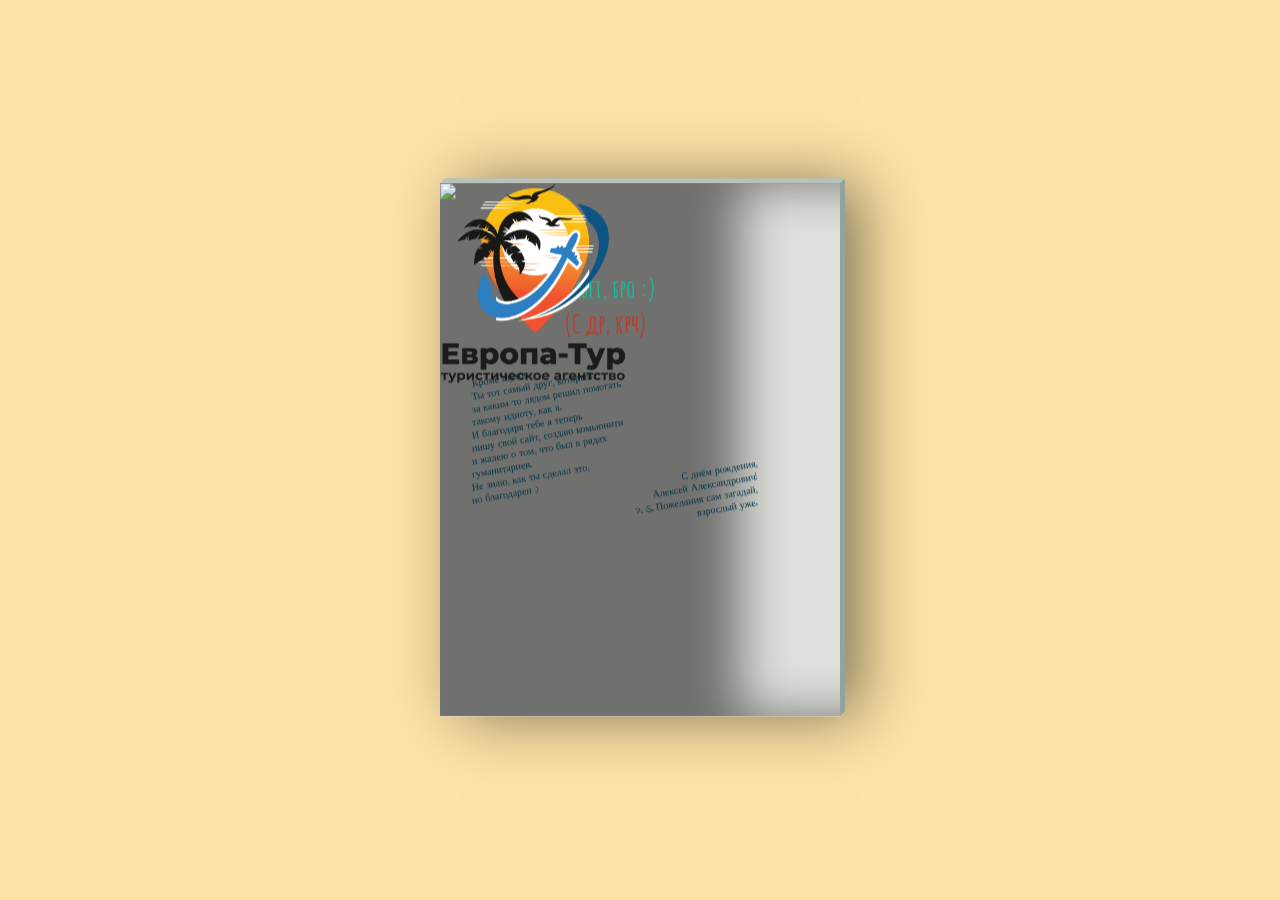
==== forbro.html @ 7b837e4c "Add files via upload" ====
<!DOCTYPE html>
<html lang="ru">
<head>
	<meta charset="UTF-8">
	<meta name="viewport" content="width=device-width, height=device-height, initial-scale=1.0">
	<title>Леха, с днём рождения!!!</title>
	<meta name="description" content="Лучшее поздравление - составленное своими руками?">
	<link rel="stylesheet" href="style.css">
</head>
<body>
	<div class="card">
		<div class="imgBox">
			<div class="bark"></div>
			<img src="https://img0.liveinternet.ru/images/attach/c/7/94/61/94061928_483024_thumb.gif" class="mainImg">
			<img src="europatour-large.png" class="logo">
		</div>
		<div class="details">
			<h4 class="color1">Привет, бро :)</h2>
			<h4 class="color2 margin">(С др, крч)</h3>
			<p>Кроме шуток:</p>
			<p>Ты тот самый друг, который</p>
			<p>за каким-то лядом решил помогать</p>
			<p>такому идиоту, как я.</p>
			<p>И благодаря тебе я теперь</p>
			<p>пишу свой сайт, создаю комьюнити</p>
			<p>и жалею о том, что был в рядах</p>
			<p>гуманитариев.</p>
			<p>Не знаю, как ты сделал это,</p>
			<p>но благодарен :)</p>
			<p class="text-right">С днём рождения,</p>
			<p class="text-right">Алексей Александрович!</p>
			<p class="text-right">P. S. Пожелания сам загадай,</p>
			<p class="text-right">взрослый уже.</p>
		</div>
	</div>
</body>
</html>
---- style.css ----
@import url('https://fonts.googleapis.com/css?family=Indie+Flower');
@import url('https://fonts.googleapis.com/css?family=Amatic+SC');

body {
	font-family: 'Indie Flower', cursive !important;
  background: #FDE3A7;
	margin: 0px;
	padding: 0px;
}

::selection {
	background: transparent;
}

h4 {
	font-size: 26px;
	line-height: 1px;
	font-family: 'Amatic SC', cursive !important;
}

.color1{color:#1BBC9B}
.color2{color:#C0392B}


.card {
	color: #013243;
	position: absolute;
	top: 50%;
	left: 50%;
	width: 400px;
	height: 533.3px;
	background: #e0e1dc;
	transform-style: preserve-3d;
	transform: translate(-50%,-50%) perspective(2000px);
	box-shadow: inset 300px 0 50px rgba(0,0,0,.5), 20px 0 60px rgba(0,0,0,.5);
	transition: 1s;
}

.mainImg {
	position: relative;
}

.mainImg:after {
	z-index: -1;
}

.logo {
	position: absolute;
	top: 0;
	left: 0;
	min-width: 50px !important;
	max-height: 200px !important;
}

.card:hover {
	transform: translate(-50%,-50%) perspective(2000px) rotate(15deg) scale(1.2);
	box-shadow: inset 20px 0 50px rgba(0,0,0,.5), 0 10px 100px rgba(0,0,0,.5);
}

.card:before {
	content:'';
	position: absolute;
	top: -5px;
	left: 0;
	width: 100%;
	height: 5px;
	background: #BAC1BA;
	transform-origin: bottom;
	transform: skewX(-45deg);
}

.card:after {
	content: '';
	position: absolute;
	top: 0;
	right: -5px;
	width: 5px;
	height: 100%;
	background: #92A29C;
	transform-origin: left;
	transform: skewY(-45deg);
}

.card:after imgBox {
	background-color: #013243;
	z-index: 5;
}

.card .imgBox {
	width: 100%;
	height: 100%;
	position: relative;
	transform-origin: left;
	transition: .7s;
}

.card .bark {
	position: absolute;
	background: #e0e1dc;
	width: 100%;
	height: 100%;
	opacity: 0;
	transition: .7s;
	z-index: 99;
}

.card .imgBox img {
	min-width: 400px;
	max-height: 640px;
}

.card:hover .imgBox {
	transform: rotateY(-135deg);
	z-index: -1;
}

.card:hover .bark {
	opacity: 1;
	transition: .6s;
  box-shadow: 300px 200px 100px rgba(0, 0, 0, .4) inset;
}

.card .details {
	position: absolute;
	top: 0;
	left: 0;
	box-sizing: border-box;
	padding: 0 0 0 10px;
	z-index: -1;
	margin-top: 70px;
	height: 80%;
	width: 80%;
}

.card .details p {
	font-size: 10px;
	line-height: 3px;
	transform: rotate(-10deg);
	padding: 0 0 0 20px;
}

.card .details h4 {
	text-align: center;
}

.text-right {
	text-align: right;
}
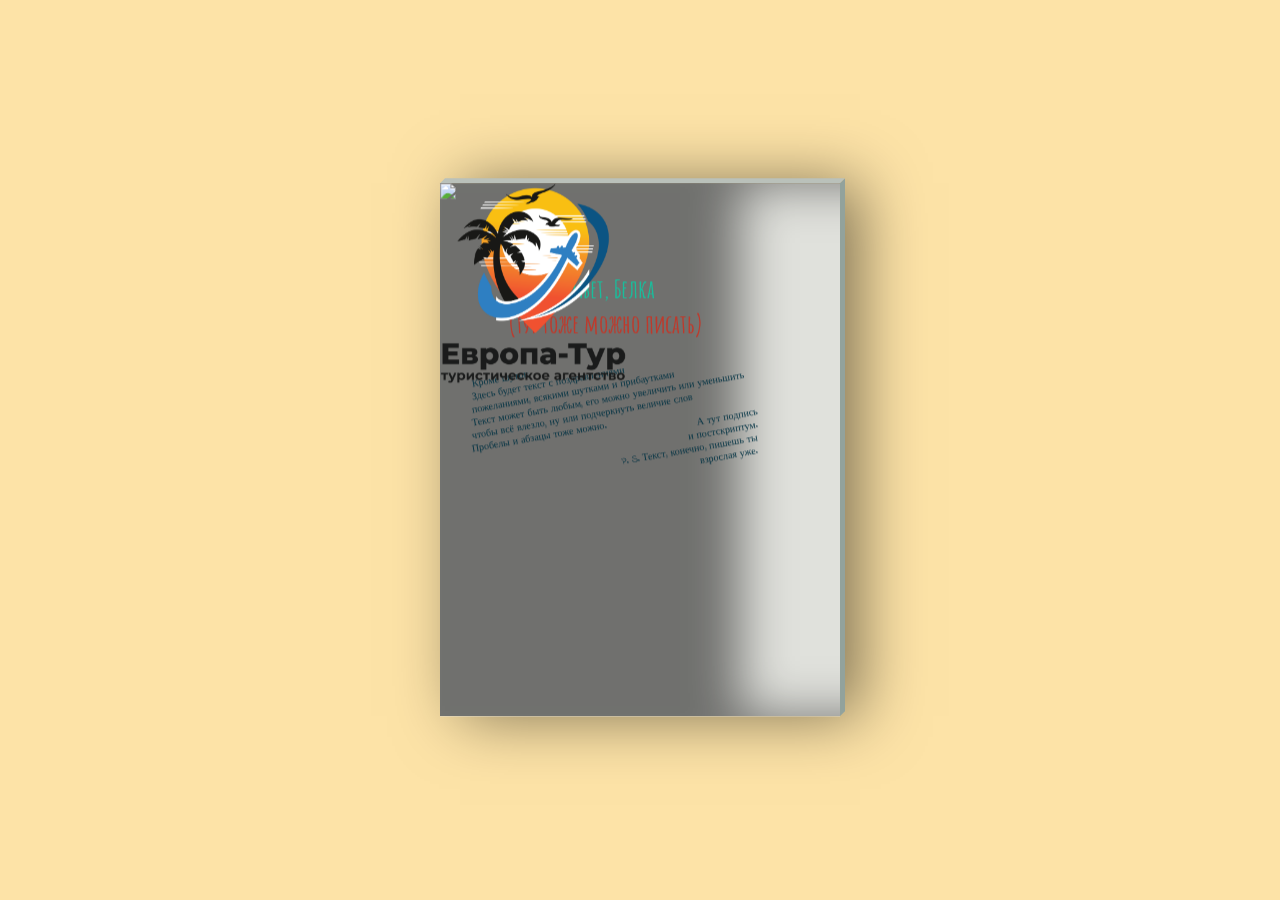
==== commit 07596b7c: "Update forbro.html" ====
--- a/forbro.html
+++ b/forbro.html
@@ -3,8 +3,8 @@
 <head>
 	<meta charset="UTF-8">
 	<meta name="viewport" content="width=device-width, height=device-height, initial-scale=1.0">
-	<title>Леха, с днём рождения!!!</title>
-	<meta name="description" content="Лучшее поздравление - составленное своими руками?">
+	<title>Подарок для родителей</title>
+	<meta name="description" content="Лучшее поздравление - составленное своими руками">
 	<link rel="stylesheet" href="style.css">
 </head>
 <body>
@@ -15,23 +15,21 @@
 			<img src="europatour-large.png" class="logo">
 		</div>
 		<div class="details">
-			<h4 class="color1">Привет, бро :)</h2>
-			<h4 class="color2 margin">(С др, крч)</h3>
+			<h4 class="color1">Привет, Белка</h2>
+			<h4 class="color2 margin">(тут тоже можно писать)</h3>
 			<p>Кроме шуток:</p>
-			<p>Ты тот самый друг, который</p>
-			<p>за каким-то лядом решил помогать</p>
-			<p>такому идиоту, как я.</p>
-			<p>И благодаря тебе я теперь</p>
-			<p>пишу свой сайт, создаю комьюнити</p>
-			<p>и жалею о том, что был в рядах</p>
-			<p>гуманитариев.</p>
-			<p>Не знаю, как ты сделал это,</p>
-			<p>но благодарен :)</p>
-			<p class="text-right">С днём рождения,</p>
-			<p class="text-right">Алексей Александрович!</p>
-			<p class="text-right">P. S. Пожелания сам загадай,</p>
-			<p class="text-right">взрослый уже.</p>
+			<p>Здесь будет текст с поздравлениями</p>
+			<p>пожеланиями, всякими шутками и прибаутками</p>
+			<p></p>
+			<p>Текст может быть любым, его можно увеличить или уменьшить</p>
+			<p>чтобы всё влезло, ну или подчеркнуть величие слов</p>
+			<p></p>
+			<p>Пробелы и абзацы тоже можно.</p>
+			<p class="text-right">А тут подпись</p>
+			<p class="text-right">и постскриптум.</p>
+			<p class="text-right">P. S. Текст, конечно, пишешь ты</p>
+			<p class="text-right">взрослая уже.</p>
 		</div>
 	</div>
 </body>
-</html>+</html>
